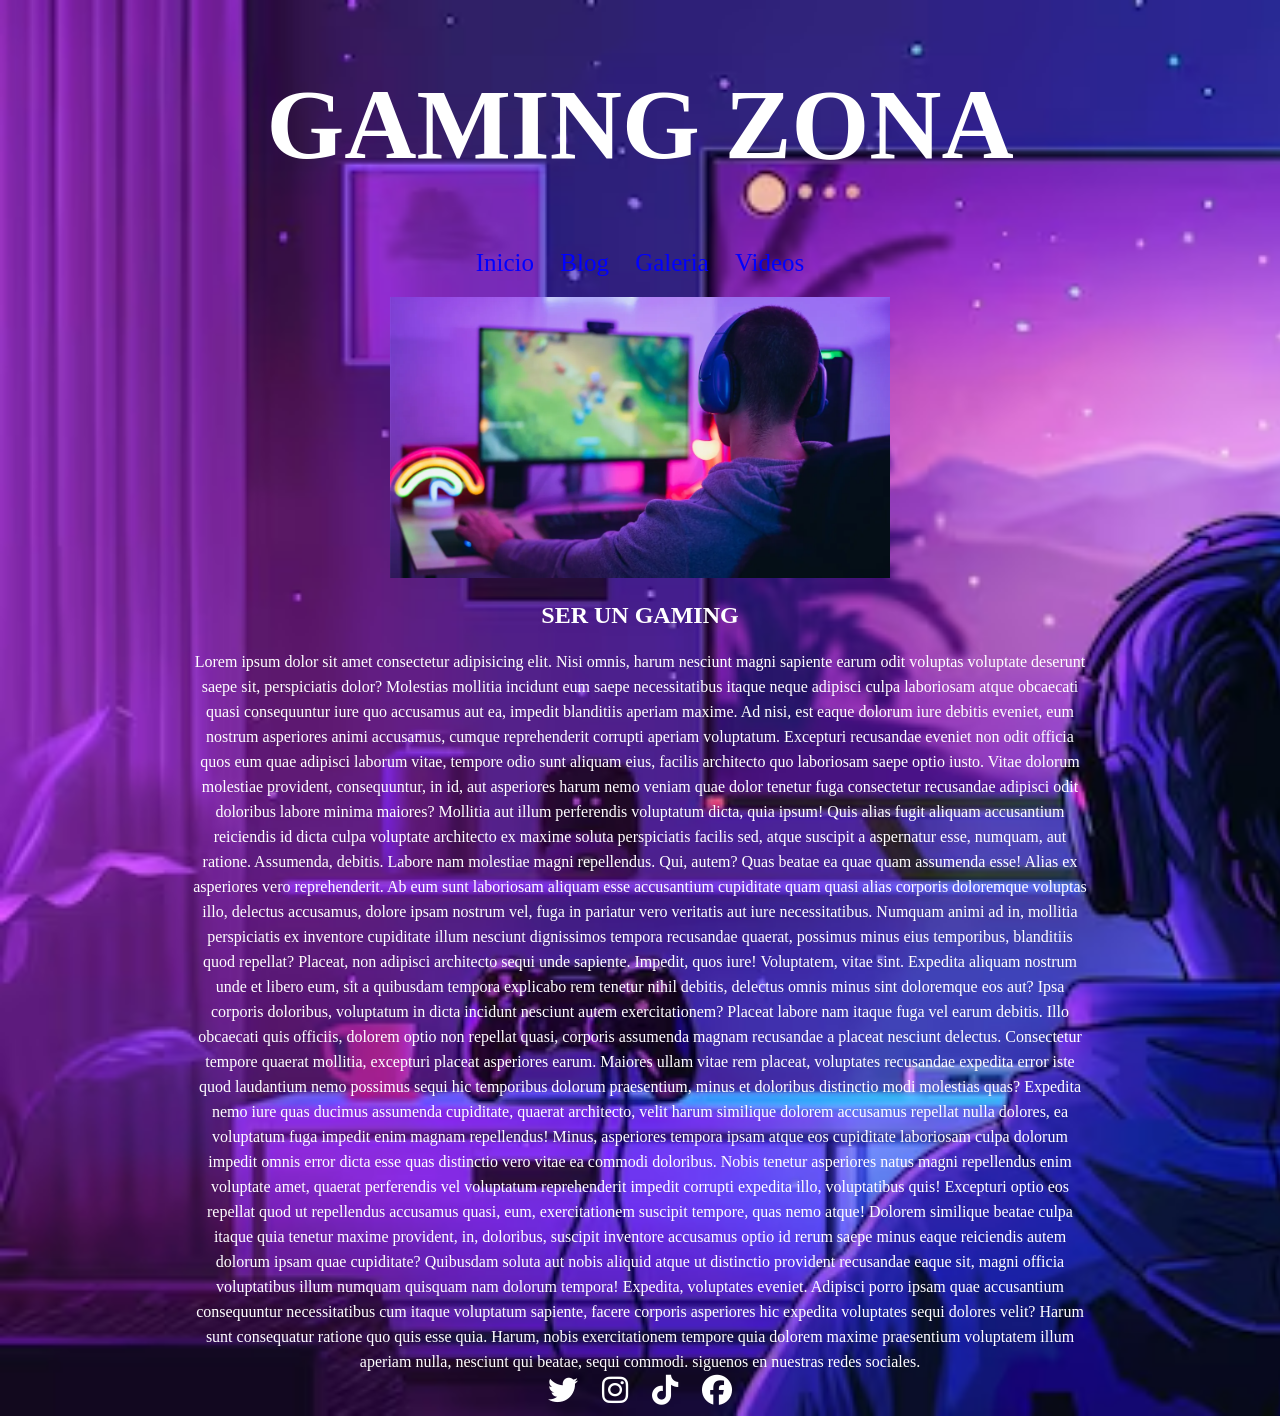
==== blog.html @ 79657327 "Add files via upload" ====
<!DOCTYPE html>
<html lang="en">
<head>
    <meta charset="UTF-8">
    <meta name="viewport" content="width=device-width, initial-scale=1.0">
    <title>blog</title>
    <link rel="stylesheet" href="estilos.css">
    <link rel="stylesheet" href="https://cdnjs.cloudflare.com/ajax/libs/font-awesome/6.4.0/css/all.min.css">

</head>
<div class="titulo2">
    <h1> GAMING ZONA</h1>
</div>
<nav class="pie2">
<a href="index.html">Inicio</a>
<a href="blog.html">Blog</a>
<a href="galeria.html">Galeria</a>
<a href="videos.html">Videos</a>
</nav>
<div class="blog">
<img class="foto" 
src="img2/dia_del_gamer-que_es_y_cuando_es.webp" alt="imagen">
<h2>SER UN GAMING</h2>
<p class="lorem">
    Lorem ipsum dolor sit amet consectetur adipisicing elit. Nisi omnis, harum nesciunt magni sapiente earum odit voluptas voluptate deserunt saepe sit, perspiciatis dolor? Molestias mollitia incidunt eum saepe necessitatibus itaque neque adipisci culpa laboriosam atque obcaecati quasi consequuntur iure quo accusamus aut ea, impedit blanditiis aperiam maxime. Ad nisi, est eaque dolorum iure debitis eveniet, eum nostrum asperiores animi accusamus, cumque reprehenderit corrupti aperiam voluptatum. Excepturi recusandae eveniet non odit officia quos eum quae adipisci laborum vitae, tempore odio sunt aliquam eius, facilis architecto quo laboriosam saepe optio iusto. Vitae dolorum molestiae provident, consequuntur, in id, aut asperiores harum nemo veniam quae dolor tenetur fuga consectetur recusandae adipisci odit doloribus labore minima maiores? Mollitia aut illum perferendis voluptatum dicta, quia ipsum! Quis alias fugit aliquam accusantium reiciendis id dicta culpa voluptate architecto ex maxime soluta perspiciatis facilis sed, atque suscipit a aspernatur esse, numquam, aut ratione. Assumenda, debitis. Labore nam molestiae magni repellendus. Qui, autem? Quas beatae ea quae quam assumenda esse! Alias ex asperiores vero reprehenderit. Ab eum sunt laboriosam aliquam esse accusantium cupiditate quam quasi alias corporis doloremque voluptas illo, delectus accusamus, dolore ipsam nostrum vel, fuga in pariatur vero veritatis aut iure necessitatibus. Numquam animi ad in, mollitia perspiciatis ex inventore cupiditate illum nesciunt dignissimos tempora recusandae quaerat, possimus minus eius temporibus, blanditiis quod repellat? Placeat, non adipisci architecto sequi unde sapiente. Impedit, quos iure! Voluptatem, vitae sint. Expedita aliquam nostrum unde et libero eum, sit a quibusdam tempora explicabo rem tenetur nihil debitis, delectus omnis minus sint doloremque eos aut? Ipsa corporis doloribus, voluptatum in dicta incidunt nesciunt autem exercitationem? Placeat labore nam itaque fuga vel earum debitis. Illo obcaecati quis officiis, dolorem optio non repellat quasi, corporis assumenda magnam recusandae a placeat nesciunt delectus. Consectetur tempore quaerat mollitia, excepturi placeat asperiores earum. Maiores ullam vitae rem placeat, voluptates recusandae expedita error iste quod laudantium nemo possimus sequi hic temporibus dolorum praesentium, minus et doloribus distinctio modi molestias quas? Expedita nemo iure quas ducimus assumenda cupiditate, quaerat architecto, velit harum similique dolorem accusamus repellat nulla dolores, ea voluptatum fuga impedit enim magnam repellendus! Minus, asperiores tempora ipsam atque eos cupiditate laboriosam culpa dolorum impedit omnis error dicta esse quas distinctio vero vitae ea commodi doloribus. Nobis tenetur asperiores natus magni repellendus enim voluptate amet, quaerat perferendis vel voluptatum reprehenderit impedit corrupti expedita illo, voluptatibus quis! Excepturi optio eos repellat quod ut repellendus accusamus quasi, eum, exercitationem suscipit tempore, quas nemo atque! Dolorem similique beatae culpa itaque quia tenetur maxime provident, in, doloribus, suscipit inventore accusamus optio id rerum saepe minus eaque reiciendis autem dolorum ipsam quae cupiditate? Quibusdam soluta aut nobis aliquid atque ut distinctio provident recusandae eaque sit, magni officia voluptatibus illum numquam quisquam nam dolorum tempora! Expedita, voluptates eveniet. Adipisci porro ipsam quae accusantium consequuntur necessitatibus cum itaque voluptatum sapiente, facere corporis asperiores hic expedita voluptates sequi dolores velit? Harum sunt consequatur ratione quo quis esse quia. Harum, nobis exercitationem tempore quia dolorem maxime praesentium voluptatem illum aperiam nulla, nesciunt qui beatae, sequi commodi.
siguenos en nuestras  redes sociales.
</p>
<div class="iconos2">
<a href="#"><i class="fa-brands fa-twitter"></i></a>
<a href="#"><i class="fa-brands fa-instagram"></i></a>
<a href="#"><i class="fa-brands fa-tiktok"></i></a>
<a href="#"><i class="fa-brands fa-facebook"></i></a>
</div>

</div>
<body>
    
</body>
</html>
---- estilos.css ----
body{
    background-image: url(img/personaje-animado-jugando-videojuegos-pantalla-tv-ilustracion-generada-ia_866663-47107.avif);
    background-repeat: no-repeat;
    background-size: cover;
}
.inicio{
    text-align: center;
    color: white;
 }
 .gaming{ 
    text-align: center;
    color: white;
    font-size: 80px;
    font-family: Arial, Helvetica, sans-serif;
 }
 .pie{ 
    text-align: center;
    color: white;
    text-decoration: none;
     margin-top: 40px;
 }
 .pie a{
   color: blue;
    text-decoration: none;
    margin: 15px;
    font-size: 18px;
       margin: 10px;
 }
 .inicio{ 
   font-size: 50px;
 }
 .iconos a{
    color: white;
    font-size: 30px;
    margin: 10px;
    
}
.iconos{
   text-align: center;
   margin-top: 100px;
 }
.foto{ 
  width: 500px;
}
.blog{ 
   text-align: center;
   color: white;
}
.pie2 a{
   text-align: center;
   text-decoration: none;
   color: blue;
      margin: 10px;
 }
 .pie2{ 
   text-align: center;
   margin: 20px;
   font-size: 25px;
 }
 .titulo2{ 
   text-align: center;
   color: white;
   font-size: 50px;
 }
 p{
    line-height: 25px;
    text-align: center;
     width: 1200px;
    margin: auto;
}
.lorem{
   text-align: center;
 }
 .iconos2 a{
    color: white;
    font-size: 30px;
    margin: 10px;
    
}
.pie3{ 
   text-align: center;
   margin: 20px;
   font-size: 25px;
  
}
.titulo3{ 
   text-align: center;
   font-size: 50px;
   color: white;
}
.pie3 a{ 
   text-decoration: none;
   color: blue;
    margin: 10px;
}
.galeria{
   display: flex;
    justify-content: center;
    flex-wrap: wrap;
    gap: 20px;
   width: 1000px;
    margin: auto;
 }
 .galeria img{

    width: 300px;
    height: 200px;
    object-fit: cover;
    border-radius: 15px;
}
p{
    width: 900px;
}
.videos{
    display: flex;
    justify-content: center;
    flex-wrap: wrap;
    gap: 20px;
    margin-top: 50px;
    flex-direction: column;
    align-items: center;
}
.lorem1{
   color: white;
 }
 .juegos{
   text-align: center;
   color: aqua;
 }
 .iconos6{ 
   color: white;
    font-size: 30px;
    margin: 10px;
    text-align: center;
 }
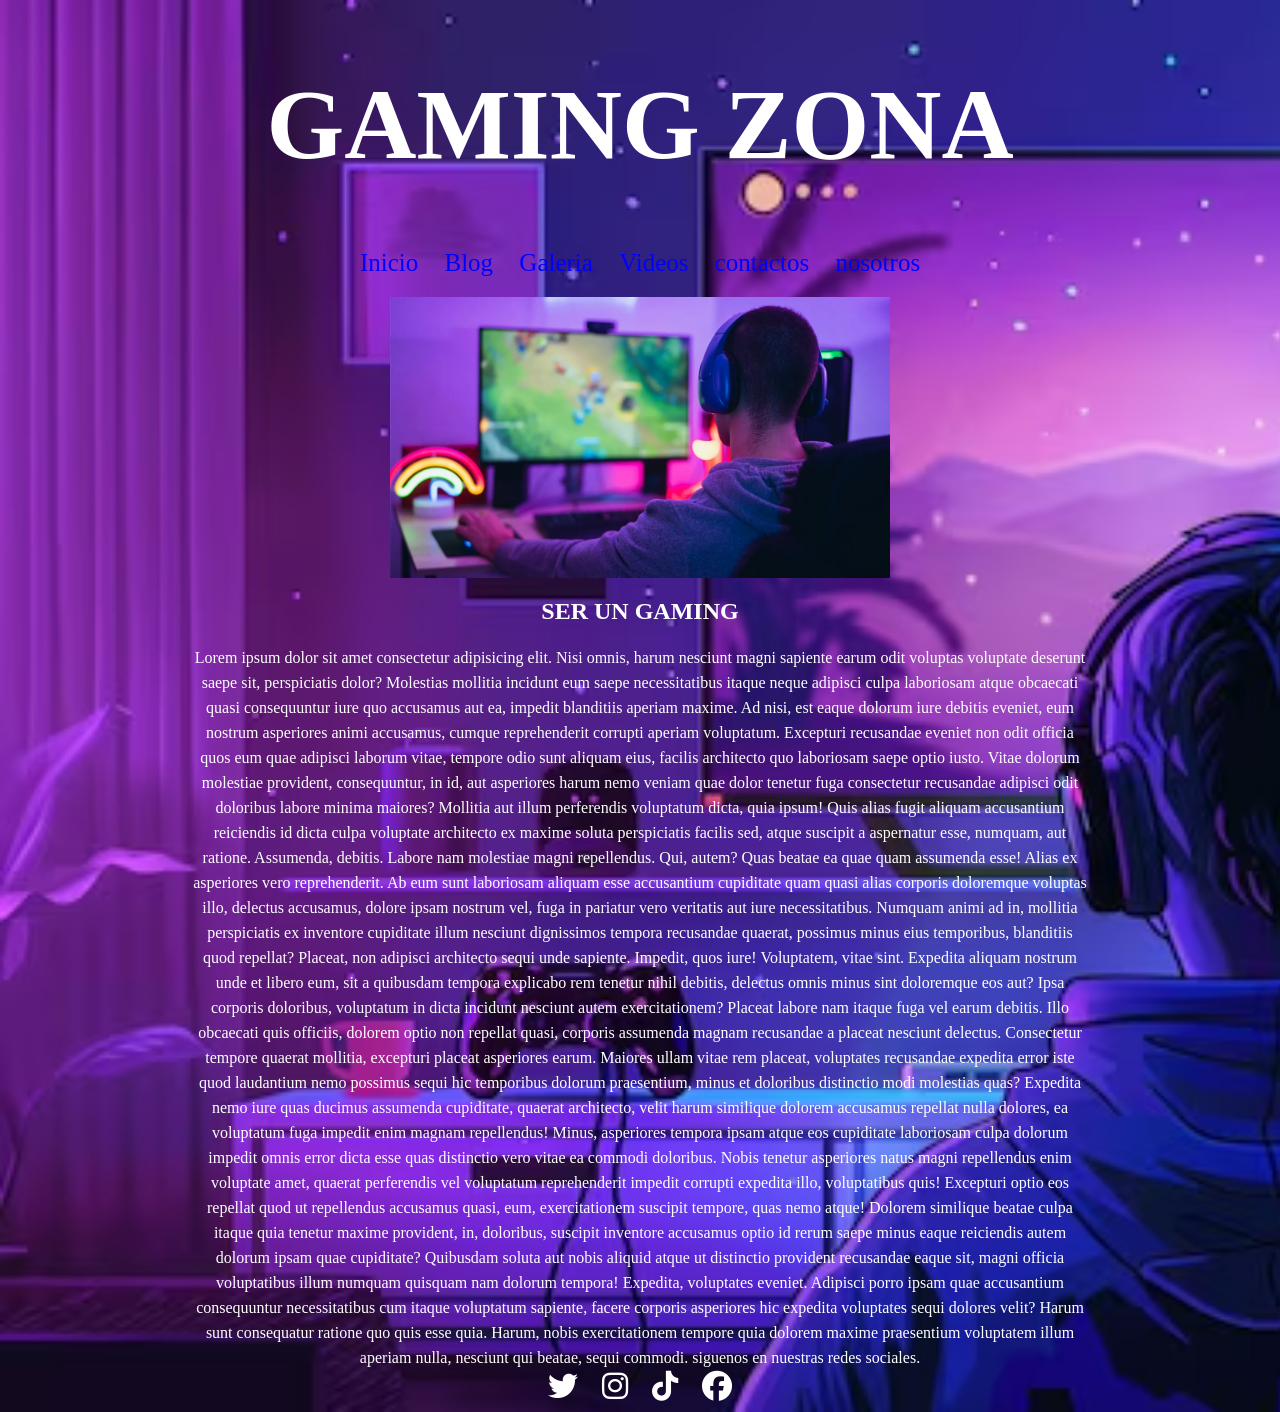
==== commit 19fdc217: "Add files via upload" ====
--- a/blog.html
+++ b/blog.html
@@ -16,6 +16,8 @@
 <a href="blog.html">Blog</a>
 <a href="galeria.html">Galeria</a>
 <a href="videos.html">Videos</a>
+<a href="contactos.html">contactos</a>
+<a href="nosotros.html">nosotros</a>
 </nav>
 <div class="blog">
 <img class="foto" 
--- a/estilos.css
+++ b/estilos.css
@@ -134,3 +134,130 @@
     text-align: center;
  }
 
+
+.contenedor{
+    width: 90%;
+    margin: auto;
+    display: flex;
+    justify-content: space-between;
+    gap: 40px;
+}
+
+.info,
+.formulario{
+    width: 45%;
+}
+
+table{
+    width: 100%;
+    border-collapse: collapse;
+    margin-bottom: 20px;
+}
+
+td{
+    border: 1px solid #ddd;
+    padding: 10px;
+}
+
+img{
+    width: 200px;
+    display: block;
+    margin: auto;
+}
+
+form{
+    display: flex;
+    flex-direction: column;
+}
+
+input,
+textarea{
+    padding: 10px;
+    margin-bottom: 10px;
+}
+
+button{
+    padding: 12px;
+    background: gray;
+    color: white;
+    border: none;
+    cursor: pointer;
+}
+
+.mapa{
+    width: 90%;
+    margin: 30px auto;
+}
+
+
+
+.galeria-chica {
+    display: flex;
+    gap: 20px;
+    margin-top: 30px;
+    width: 1001px;
+    justify-content: space-between; 
+    align-items: flex-start;
+    text-align: center;
+}
+
+.foto-chica {
+    width: 50%;
+    height: auto;
+    border: 2px solid #f0a85d; 
+    box-shadow: 2px 2px 10px rgba(0,0,0,0.1);
+}
+
+.foto-larga {
+    width: 10%;
+    height: 10%;
+    object-fit: cover; 
+    text-align: right;
+}
+
+
+.footer-nosotros {
+    background-color: #112240;
+    color: #ffffff;
+    text-align: center;
+    padding: 20px;
+    font-family: sans-serif;
+    font-size: 13px;
+    margin-top: 50px;
+}
+
+.redes-sociales {
+    display: flex;
+    justify-content: center;
+    gap: 15px;
+    margin-top: 15px;
+}
+
+.redes-sociales img {
+    width: 30px; 
+    height: 30px;
+    background-color: #fff;
+    border-radius: 50%;
+    padding: 5px;
+}
+.nosotros {
+    background-color: blue;
+    color: white;
+    text-align: center;
+    width: 100%;
+
+}
+#somos{
+    text-align:left;
+    font-size: 30px;
+   
+}
+.br{
+    width: 60%;
+    color: #f0a85d;
+}
+.conte{
+    flex:1; 
+    text-align: right;
+}
+
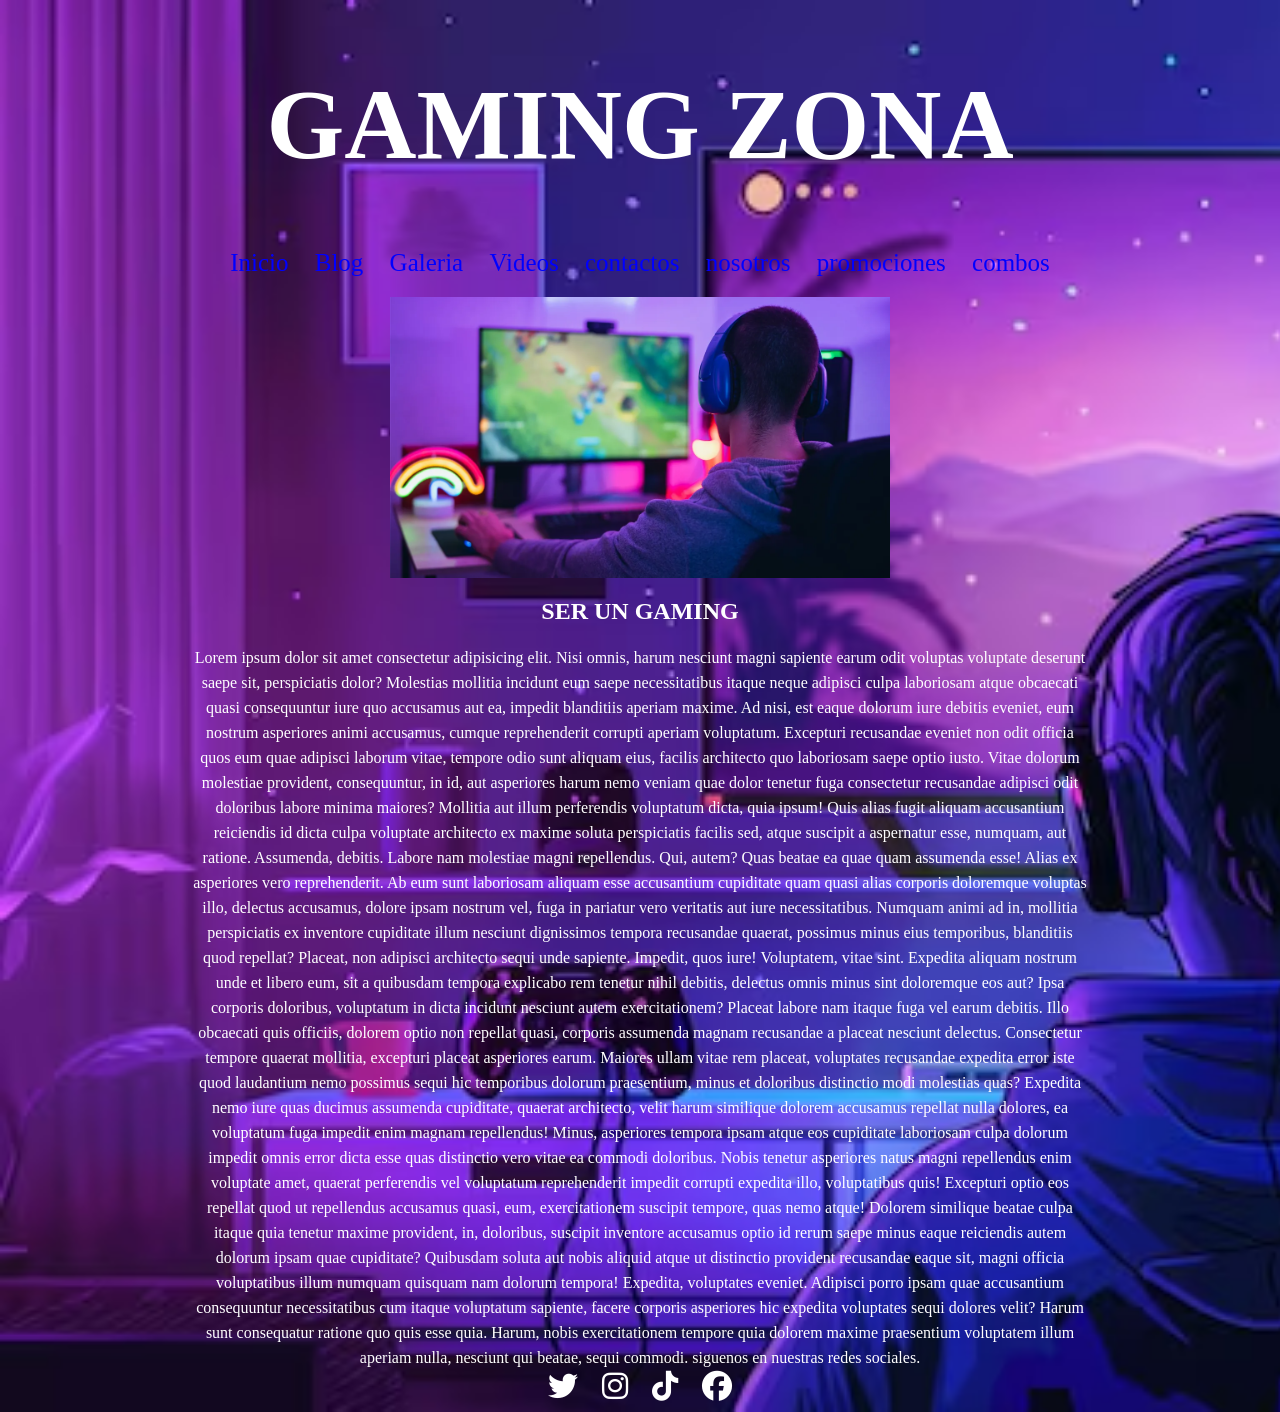
==== commit bc0efb64: "Add files via upload" ====
--- a/blog.html
+++ b/blog.html
@@ -18,6 +18,8 @@
 <a href="videos.html">Videos</a>
 <a href="contactos.html">contactos</a>
 <a href="nosotros.html">nosotros</a>
+<a href="promociones.html">promociones</a>
+<a href="combos.html">combos</a>
 </nav>
 <div class="blog">
 <img class="foto" 
--- a/estilos.css
+++ b/estilos.css
@@ -260,4 +260,51 @@
     flex:1; 
     text-align: right;
 }
-
+.promo{
+    width: 800px;
+    margin:auto;
+    margin-top:300px;
+    text-align:center;
+    border:2px dashed orange;
+    padding:20px;
+    animation: animacion 2s infinite;
+}
+@keyframes animacion{
+    0%{
+        transform:scale(1);
+    }
+
+    50%{
+        transform:scale(1.05);
+    }
+
+    100%{
+        transform:scale(1);
+    }
+}
+button{
+    padding:10px;
+    margin-top:15px;
+}
+
+@media(max-width:600px){
+
+    .promo{
+        width:90%;
+    }
+
+}
+.carousel-item img{
+    height: 400px;
+    object-fit: cover;
+}
+.carousel-item img{
+    height: 300px;
+    object-fit: cover;
+object-fit: cover;
+}
+.carousel-item img{
+    width: 100%;
+    height: 400px;
+    object-fit: cover;
+}
